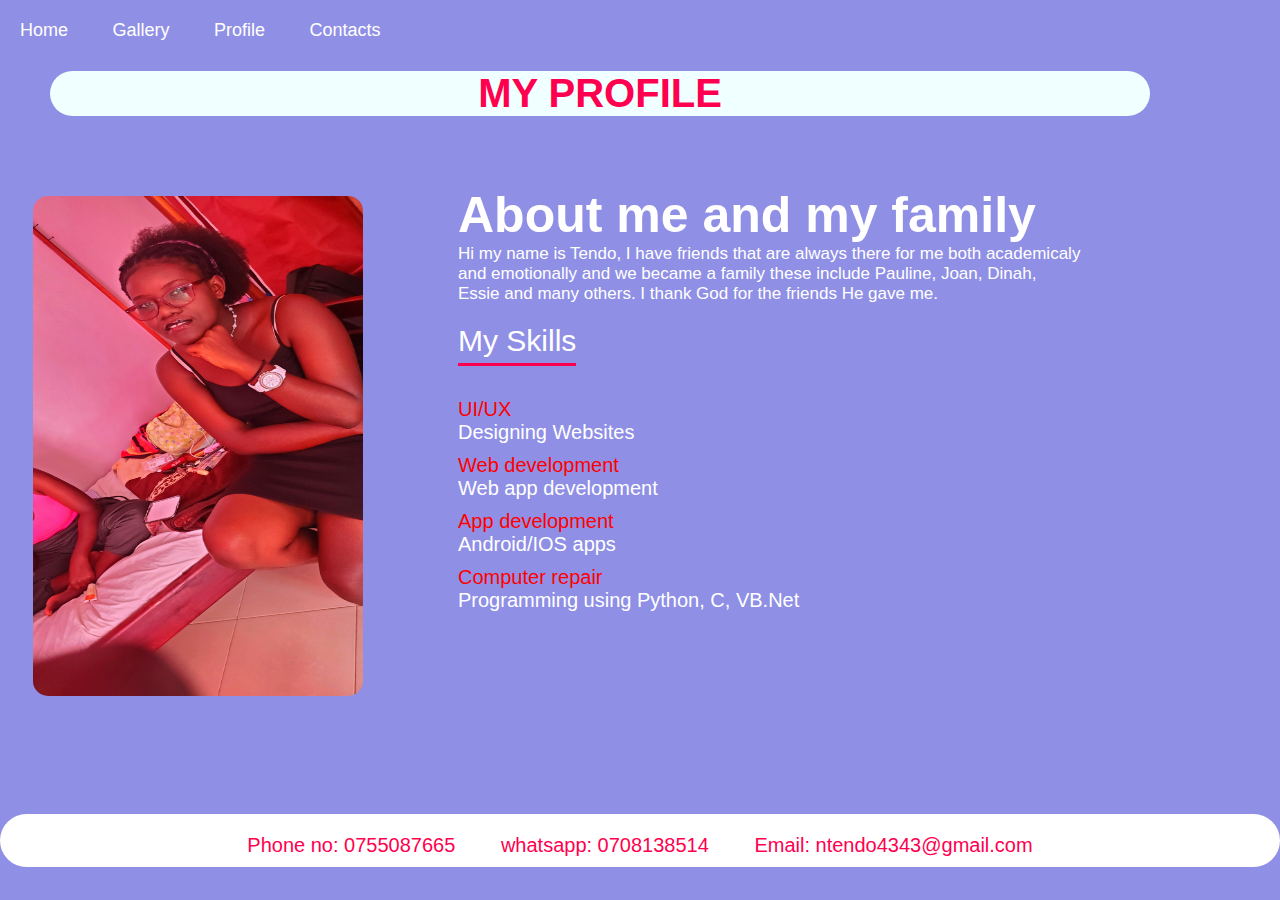
==== profile.html @ cd21b335 "Initial commit" ====
<!DOCTYPE html>
<html lang="en">
<head>
    <meta charset="UTF-8">
    <meta http-equiv="X-UA-Compatible" content="IE=edge">
    <meta name="viewport" content="width=device-width, initial-scale=1.0">
    <title>Document</title>
    <link rel="stylesheet" href="css/profilestyle.css">
</head>
<body>
    <div>
        <ul>
            <li><a href="index.html">Home</a></li>
            <li><a href="gallery.html">Gallery</a></li>
            <li><a href="profile.html">Profile</a></li>
            <li><a href="contact.html">Contacts</a></li>
        </ul>
    </div>
    <div class="maindiv">
        <h1 style="font-size: 40px;">MY PROFILE</h1>
    </div>
    <div class="leftdiv">
        <img class="img" src="images/20230915_124758~4.jpg" alt="">
    </div>
    <div class="rightdiv">
        <h2>About me and my family</h2>
        <p style="font-size: 17px;">Hi my name is Tendo, I have friends that are always there for me both academicaly <br> and emotionally and we became a family 
    these include Pauline, Joan, Dinah,<br>Essie and many others. I thank God for the friends He gave me. </p>
            <div class="tab-titles">
                <p class="tab-links active-link" onclick="opentab('skills')">My Skills</p>
            </div>  
            <div class="tab-contents active-tab" id="skills">
                <ol>
                    <li><span>UI/UX</span><br>Designing Websites</li>
                    <li><span>Web development</span><br>Web app development</li>
                    <li><span>App development</span><br>Android/IOS apps</li>
                    <li><span>Computer repair</span><br>Programming using Python, C, VB.Net</li>
                </ol>
            </div>  
    </div>
    </div>
    <br><br><br><br><br><br><br><br><br><br><br><br><br><br><br><br><br><br><br><br><br><br><br><br><br><br><br><br><br><br><br><br><br><br><br><br>
       <table>
        <div class="footer">
            <ul>
                <li>Phone no: 0755087665</li>
                <li>whatsapp: 0708138514</li>
                <li>Email: ntendo4343@gmail.com</li>
            </ul>        
        </div>
    </table>
    
</body>
</html>
---- css/profilestyle.css ----
*{
    margin: 0;
    padding: 0;
    font-family: 'poppins', sans-serif;
    box-sizing: border-box;
}
body{
    background-color: rgb(143, 143, 229);
    color: white;
}
.maindiv{
    text-align: center; 
    color: #ff004f;
    background-color: azure;
    border-radius: 45px;
    margin: 20px 0px 50px 50px;
    font-size: 30px;
    font-family: 'Lucida Sans', 'Lucida Sans Regular', 'Lucida Grande', 'Lucida Sans Unicode', Geneva, Verdana, sans-serif;
    width: 1100px;
    justify-content: center;
    align-items: center;
}
.img{
    width: 330px;
    height: 500px;
    border-radius: 15px;
    margin-left: 10%;
    margin-top: 30px;
}
h2{
    font-size: 50px;
    padding-top: 20px
}
.leftdiv{
    float: left;

}
.rightdiv{
    float: left;
    margin-left: 10%;
}
.tab-titles{
    display: flex;
    margin: 20px 0 40px;
}
.tab-links{
    margin-right: 50px;
    font-size: 30px;
    font-weight: 500;
    cursor: pointer;
    position: relative;
}
.tab-links::after{
    content: '';
    width: 0;
    height: 3px;
    background: #ff004f;
    position: absolute;
    left: 0;
    bottom: -8px;
    transition: 0.5s;
}
.tab-links.active-link::after{
    width: 100%;
}
.tab-contents ol li{
    list-style: none;
    margin: 10px 0; 
    font-size: 20px;   
}
.tab-contents ol li span{
    color: red;
    font-size: 14px;
    font-size: 20px;
}
.tab-contents{
    display: none;
}
.tab-contents.active-tab{
    display: block;
}
ul li{
    display: inline-block;
    list-style: none;
    margin: 10px 20px;
    padding-top: 10px;
}
ul li a{
    text-decoration: none;
    color: white;
    font-size: 18px;
    position: relative;
    padding-top: 10px;
}
ul li a::after{
    content: '';
    width: 0;
    height: 3px;
    background: #ff004f;
    position: absolute;
    left: 0;
    bottom: -6px;
    transition: 0.5s;
}
ul li a:hover::after{
    width: 100%;
}
.footer{
    background-color: white;
    color: #ff004f;
    font-size: 20px;
    text-align: center;
    border-radius: 30px;
}
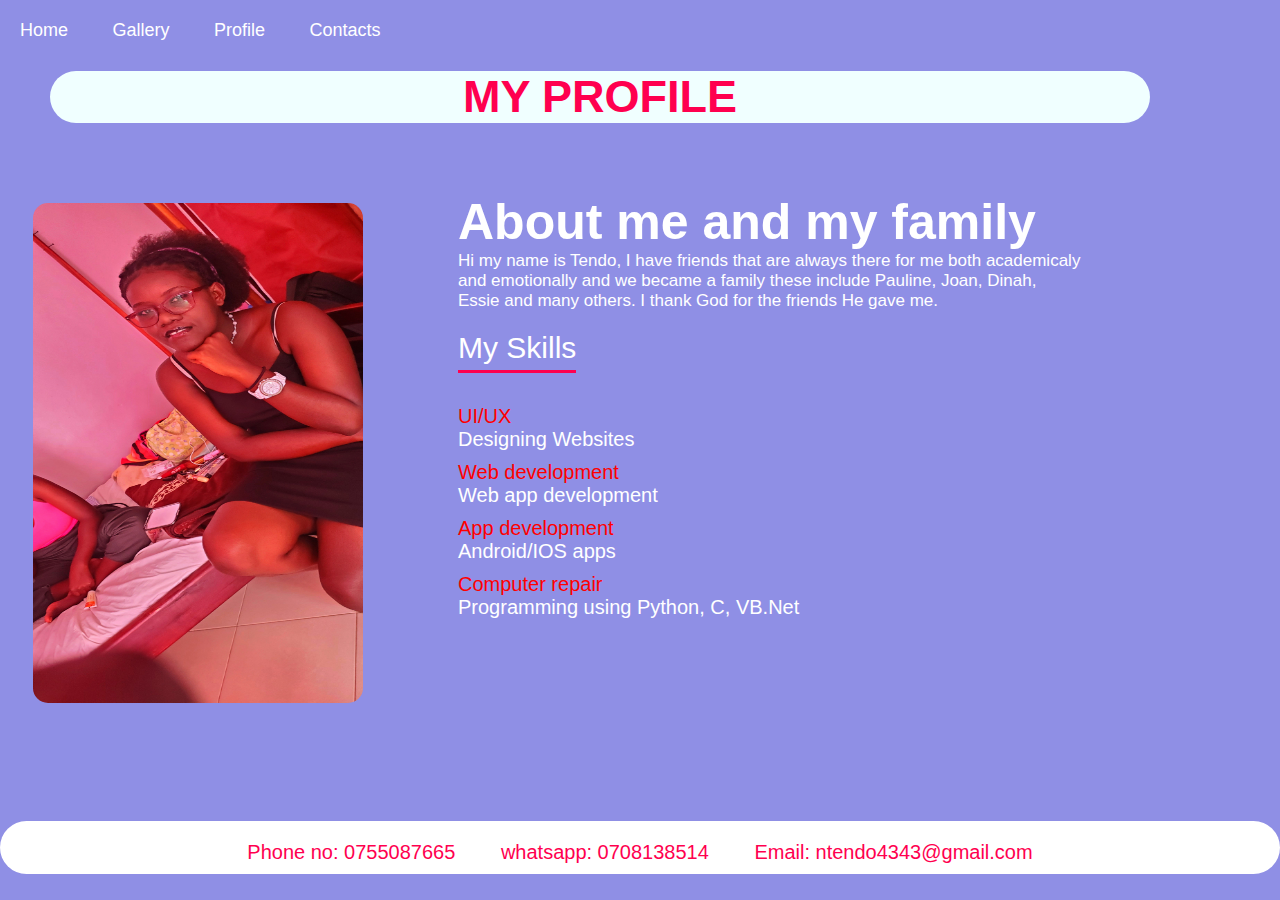
==== commit 76e9f598: "Update profile.html" ====
--- a/profile.html
+++ b/profile.html
@@ -17,7 +17,7 @@
         </ul>
     </div>
     <div class="maindiv">
-        <h1 style="font-size: 40px;">MY PROFILE</h1>
+        <h1 style="font-size: 45px;">MY PROFILE</h1>
     </div>
     <div class="leftdiv">
         <img class="img" src="images/20230915_124758~4.jpg" alt="">
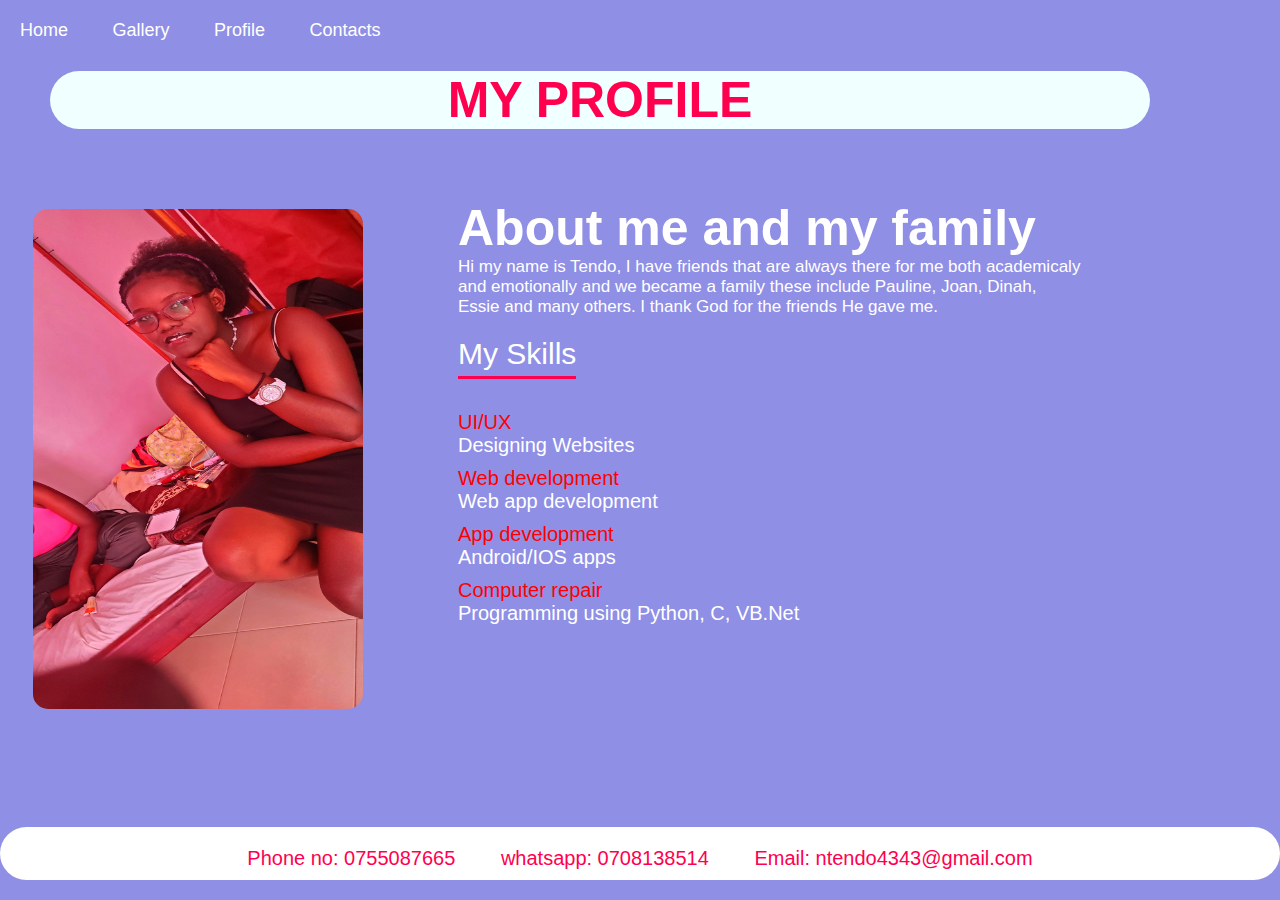
==== commit 6c633a6e: "Update profile.html" ====
--- a/profile.html
+++ b/profile.html
@@ -17,7 +17,7 @@
         </ul>
     </div>
     <div class="maindiv">
-        <h1 style="font-size: 45px;">MY PROFILE</h1>
+        <h1 style="font-size: 50px;">MY PROFILE</h1>
     </div>
     <div class="leftdiv">
         <img class="img" src="images/20230915_124758~4.jpg" alt="">
